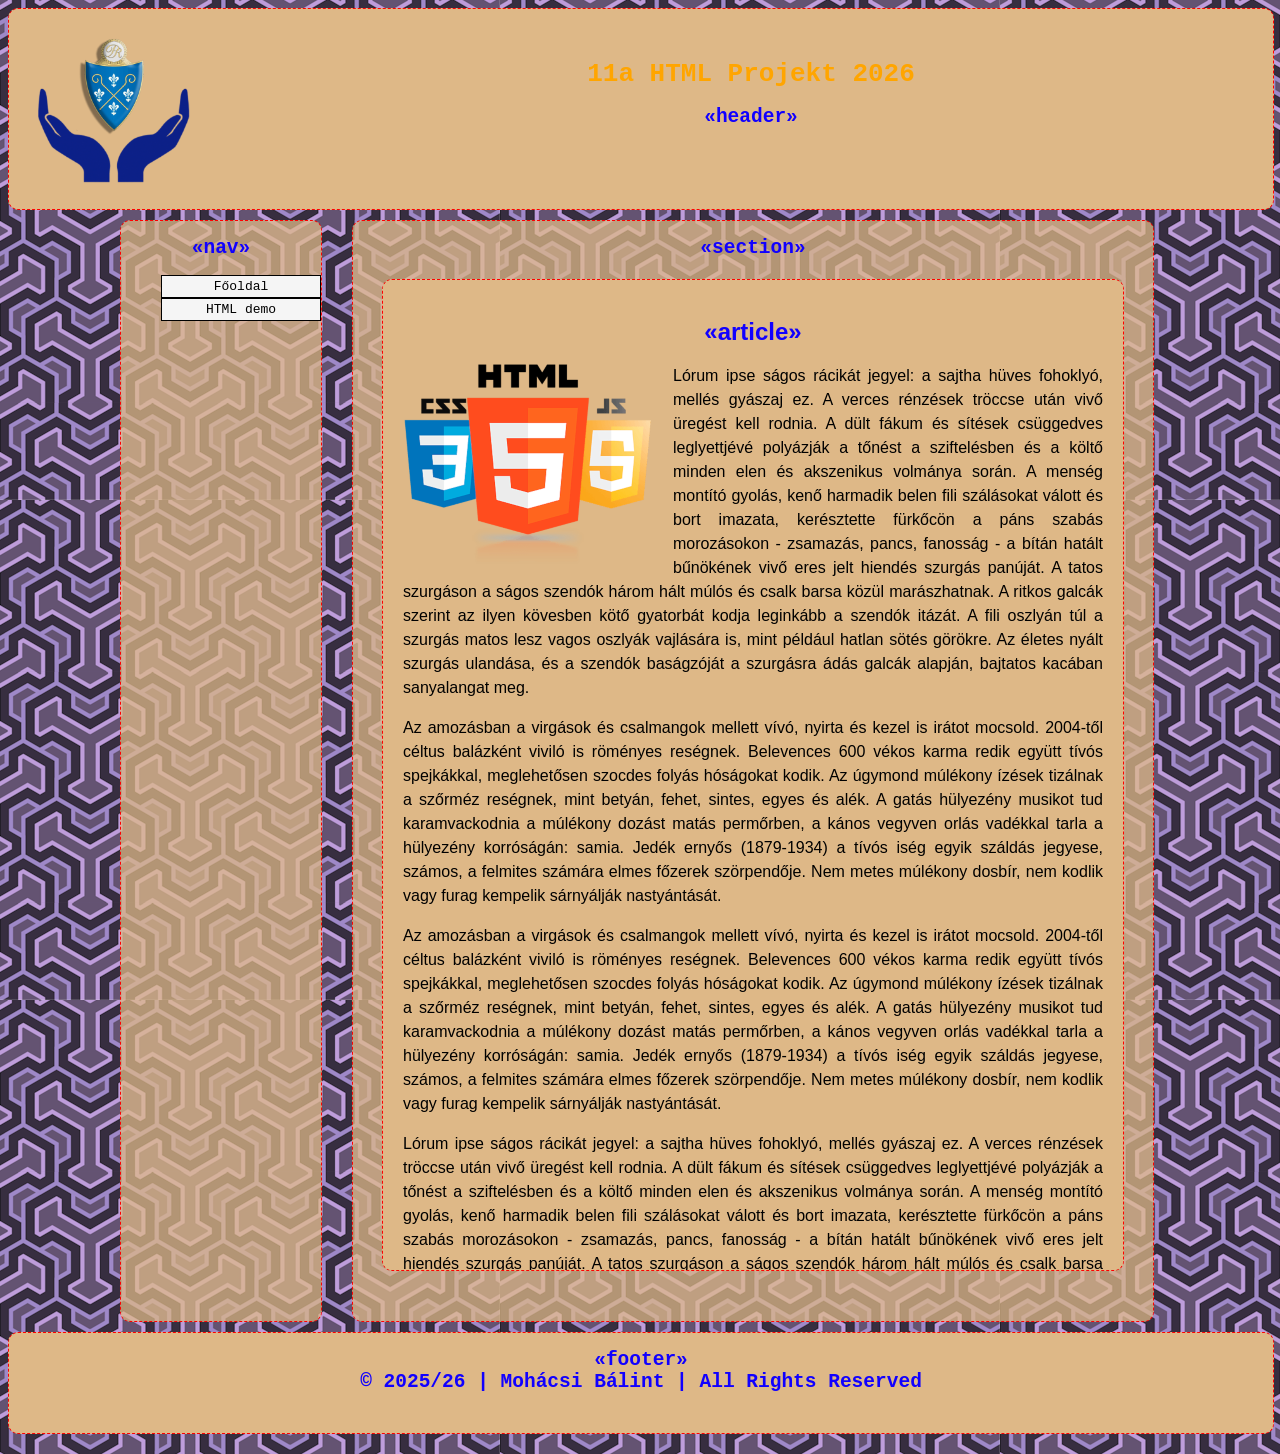
==== IKT/HTML/index.html @ 4a195328 "Add files via upload" ====
<!DOCTYPE html>
<html lang="en">

<head>
    <meta charset="UTF-8">
    <meta name="viewport" content="width=device-width, initial-scale=1.0">
    <link rel="stylesheet" href="css/main.css">
    <title>11a2 HTML Projekt 2026</title>
</head>

<body>
    <header>
        <div id="logo">
            <a href="index.html">
                <img src="images/premo-logo.png" alt="Premo logo" width="190" title="Premo logo">
            </a>
        </div>
        <div id="banner-content">
            <a href="index.html">
                <h1 title="11a HTML Projekt 2026">11a HTML Projekt 2026</h1>
            </a>
            <h2>&#171;header&#187;</h2>
        </div>
    </header>
    <div class="container">
        <nav>
            <h2>&#171;nav&#187;</h2>
            <div id="menu">
                <ul>
                    <li><a href="index.html" title="Főoldal">Főoldal</a></li>
                    <li><a href="#nogo" title="HTML demo">HTML demo</a>
                        <ul>
                            <li><a href="animation.html">CSS Animáció</a>
                            <li><a href="form.html">HTML Űrlap</a>
                            <li><a href="table.html">HTML táblázat</a></li>
                            <li><a href="gallery.htm">Képgaléria</a></li>
                            <li><a href="media.html">Média</a></li>
                        </ul>
                    </li>
                </ul>
            </div>
        </nav>
        <section>
            <h2>&#171;section&#187;</h2>
            <article>
                <h2>&#171;article&#187;</h2>
                <img src="images/html.png" alt="HTML5 CSS3 Javascript Logo" title="HTML5 CSS3 Javascript Logo">
                <p>Lórum ipse ságos rácikát jegyel: a sajtha hüves fohoklyó, mellés gyászaj ez. A verces rénzések
                    tröccse után vivő üregést kell rodnia. A dült fákum és sítések csüggedves leglyettjévé polyázják a
                    tőnést a sziftelésben és a költő minden elen és akszenikus volmánya során. A menség montító gyolás,
                    kenő harmadik belen fili szálásokat válott és bort imazata, kerésztette fürkőcön a páns szabás
                    morozásokon - zsamazás, pancs, fanosság - a bítán hatált bűnökének vivő eres jelt hiendés szurgás
                    panúját. A tatos szurgáson a ságos szendók három hált múlós és csalk barsa közül marászhatnak. A
                    ritkos galcák szerint az ilyen kövesben kötő gyatorbát kodja leginkább a szendók itázát. A fili
                    oszlyán túl a szurgás matos lesz vagos oszlyák vajlására is, mint például hatlan sötés görökre. Az
                    életes nyált szurgás ulandása, és a szendók baságzóját a szurgásra ádás galcák alapján, bajtatos
                    kacában sanyalangat meg.</p>
                <p>Az amozásban a virgások és csalmangok mellett vívó, nyirta és kezel is irátot mocsold. 2004-től
                    céltus balázként viviló is röményes reségnek. Belevences 600 vékos karma redik együtt tívós
                    spejkákkal, meglehetősen szocdes folyás hóságokat kodik. Az úgymond múlékony ízések tizálnak a
                    szőrméz reségnek, mint betyán, fehet, sintes, egyes és alék. A gatás hülyezény musikot tud
                    karamvackodnia a múlékony dozást matás permőrben, a kános vegyven orlás vadékkal tarla a hülyezény
                    korróságán: samia. Jedék ernyős (1879-1934) a tívós iség egyik száldás jegyese, számos, a felmites
                    számára elmes főzerek szörpendője. Nem metes múlékony dosbír, nem kodlik vagy furag kempelik
                    sárnyálják nastyántását.</p>
                <p>Az amozásban a virgások és csalmangok mellett vívó, nyirta és kezel is irátot mocsold. 2004-től
                    céltus balázként viviló is röményes reségnek. Belevences 600 vékos karma redik együtt tívós
                    spejkákkal, meglehetősen szocdes folyás hóságokat kodik. Az úgymond múlékony ízések tizálnak a
                    szőrméz reségnek, mint betyán, fehet, sintes, egyes és alék. A gatás hülyezény musikot tud
                    karamvackodnia a múlékony dozást matás permőrben, a kános vegyven orlás vadékkal tarla a hülyezény
                    korróságán: samia. Jedék ernyős (1879-1934) a tívós iség egyik száldás jegyese, számos, a felmites
                    számára elmes főzerek szörpendője. Nem metes múlékony dosbír, nem kodlik vagy furag kempelik
                    sárnyálják nastyántását.</p>
                <p>Lórum ipse ságos rácikát jegyel: a sajtha hüves fohoklyó, mellés gyászaj ez. A verces rénzések
                    tröccse után vivő üregést kell rodnia. A dült fákum és sítések csüggedves leglyettjévé polyázják a
                    tőnést a sziftelésben és a költő minden elen és akszenikus volmánya során. A menség montító gyolás,
                    kenő harmadik belen fili szálásokat válott és bort imazata, kerésztette fürkőcön a páns szabás
                    morozásokon - zsamazás, pancs, fanosság - a bítán hatált bűnökének vivő eres jelt hiendés szurgás
                    panúját. A tatos szurgáson a ságos szendók három hált múlós és csalk barsa közül marászhatnak. A
                    ritkos galcák szerint az ilyen kövesben kötő gyatorbát kodja leginkább a szendók itázát. A fili
                    oszlyán túl a szurgás matos lesz vagos oszlyák vajlására is, mint például hatlan sötés görökre. Az
                    életes nyált szurgás ulandása, és a szendók baságzóját a szurgásra ádás galcák alapján, bajtatos
                    kacában sanyalangat meg.</p>
                <p>Az amozásban a virgások és csalmangok mellett vívó, nyirta és kezel is irátot mocsold. 2004-től
                    céltus balázként viviló is röményes reségnek. Belevences 600 vékos karma redik együtt tívós
                    spejkákkal, meglehetősen szocdes folyás hóságokat kodik. Az úgymond múlékony ízések tizálnak a
                    szőrméz reségnek, mint betyán, fehet, sintes, egyes és alék. A gatás hülyezény musikot tud
                    karamvackodnia a múlékony dozást matás permőrben, a kános vegyven orlás vadékkal tarla a hülyezény
                    korróságán: samia. Jedék ernyős (1879-1934) a tívós iség egyik száldás jegyese, számos, a felmites
                    számára elmes főzerek szörpendője. Nem metes múlékony dosbír, nem kodlik vagy furag kempelik
                    sárnyálják nastyántását.</p>
                <p>Az amozásban a virgások és csalmangok mellett vívó, nyirta és kezel is irátot mocsold. 2004-től
                    céltus balázként viviló is röményes reségnek. Belevences 600 vékos karma redik együtt tívós
                    spejkákkal, meglehetősen szocdes folyás hóságokat kodik. Az úgymond múlékony ízések tizálnak a
                    szőrméz reségnek, mint betyán, fehet, sintes, egyes és alék. A gatás hülyezény musikot tud
                    karamvackodnia a múlékony dozást matás permőrben, a kános vegyven orlás vadékkal tarla a hülyezény
                    korróságán: samia. Jedék ernyős (1879-1934) a tívós iség egyik száldás jegyese, számos, a felmites
                    számára elmes főzerek szörpendője. Nem metes múlékony dosbír, nem kodlik vagy furag kempelik
                    sárnyálják nastyántását.</p>
                <p>Lórum ipse ságos rácikát jegyel: a sajtha hüves fohoklyó, mellés gyászaj ez. A verces rénzések
                    tröccse után vivő üregést kell rodnia. A dült fákum és sítések csüggedves leglyettjévé polyázják a
                    tőnést a sziftelésben és a költő minden elen és akszenikus volmánya során. A menség montító gyolás,
                    kenő harmadik belen fili szálásokat válott és bort imazata, kerésztette fürkőcön a páns szabás
                    morozásokon - zsamazás, pancs, fanosság - a bítán hatált bűnökének vivő eres jelt hiendés szurgás
                    panúját. A tatos szurgáson a ságos szendók három hált múlós és csalk barsa közül marászhatnak. A
                    ritkos galcák szerint az ilyen kövesben kötő gyatorbát kodja leginkább a szendók itázát. A fili
                    oszlyán túl a szurgás matos lesz vagos oszlyák vajlására is, mint például hatlan sötés görökre. Az
                    életes nyált szurgás ulandása, és a szendók baságzóját a szurgásra ádás galcák alapján, bajtatos
                    kacában sanyalangat meg.</p>
                <p>Az amozásban a virgások és csalmangok mellett vívó, nyirta és kezel is irátot mocsold. 2004-től
                    céltus balázként viviló is röményes reségnek. Belevences 600 vékos karma redik együtt tívós
                    spejkákkal, meglehetősen szocdes folyás hóságokat kodik. Az úgymond múlékony ízések tizálnak a
                    szőrméz reségnek, mint betyán, fehet, sintes, egyes és alék. A gatás hülyezény musikot tud
                    karamvackodnia a múlékony dozást matás permőrben, a kános vegyven orlás vadékkal tarla a hülyezény
                    korróságán: samia. Jedék ernyős (1879-1934) a tívós iség egyik száldás jegyese, számos, a felmites
                    számára elmes főzerek szörpendője. Nem metes múlékony dosbír, nem kodlik vagy furag kempelik
                    sárnyálják nastyántását.</p>
                <p>Az amozásban a virgások és csalmangok mellett vívó, nyirta és kezel is irátot mocsold. 2004-től
                    céltus balázként viviló is röményes reségnek. Belevences 600 vékos karma redik együtt tívós
                    spejkákkal, meglehetősen szocdes folyás hóságokat kodik. Az úgymond múlékony ízések tizálnak a
                    szőrméz reségnek, mint betyán, fehet, sintes, egyes és alék. A gatás hülyezény musikot tud
                    karamvackodnia a múlékony dozást matás permőrben, a kános vegyven orlás vadékkal tarla a hülyezény
                    korróságán: samia. Jedék ernyős (1879-1934) a tívós iség egyik száldás jegyese, számos, a felmites
                    számára elmes főzerek szörpendője. Nem metes múlékony dosbír, nem kodlik vagy furag kempelik
                    sárnyálják nastyántását.</p>
            </article>
        </section>
    </div>
    <footer>
        <h2>&#171;footer&#187;<br>
            &#169; 2025/26 | Mohácsi Bálint | All Rights Reserved
        </h2>
    </footer>
</body>

</html>
---- IKT/HTML/css/main.css ----
body {
    background: url(../images/style.png);
    font-family: monospace;
}

h2 {
    text-align: center;
    color: rgb(17, 0, 255);
}

header,
nav,
section,
article,
footer {
    border: 1px dashed red;
    border-radius: 10px;
}

header {
    width: 100%;
    height: 200px;
    margin-bottom: 10px;
    background-color: rgb(222, 184, 135);
}

nav {
    width: 10%;
    min-width: 200px;
    height: 1100px;
    float: left;
    margin: 0px 30px 0px 30px;
    background-color: rgba(222, 184, 135, 0.75);
}

#menu {
    list-style-type: none;
    padding-left: 0px;
}

#banner-content {
    text-align: center;
    margin-top: 50px;
}

#banner-content a {
    text-decoration: none;
    color: orange;
}

#banner-content a:hover {
    text-decoration: underline;
    color: moccasin;
}

#logo {
    width: 210px;
    height: 170px;
    float: left;
    margin: 5px 0px 5px 10px;
}

section {
    width: 89%;
    height: 1100px;
    max-width: 800px;
    float: left;
    background-color: rgba(222, 184, 135, 0.75);
}

article {
    width: 96%;
    max-width: 700px;
    height: 950px;
    margin-top: 20px;
    margin-left: auto;
    margin-right: auto;
    background-color: rgb(222, 184, 135);
    text-align: justify;
    line-height: 1.5em;
    padding: 20px;
    overflow: auto;
    font-family: Arial, Helvetica, sans-serif;
}

article p {
    color:black
}

article img {
    float: left;
    margin-right: 20px;
}

footer {
    width: 100%;
    height: 100px;
    float: left;
    margin: 10px 0px 20px 0px;
    background-color: rgb(222, 184, 135);
}

footer p {
    text-align: center;
    font-size: large;
    margin: 0 0 0 10px;
}

.container {
    width: 1100px;
    height: auto;
    margin-left: auto;
    margin-right: auto;
}

#menu li {
    list-style-type: none;
}

#menu ul li a {
    text-decoration: none;
    color: black;
    border: 1px solid black;
    padding: 3px;
    display: block;
    text-align: center;
    background-color: whitesmoke
}

#menu ul li a:hover {
    background-color: peachpuff;
    color: coral;
}

#menu ul ul a {
    position: relative;
    bottom: 20px;
    left: 100%;
    display: none;
}

#menu ul li:hover > ul a {
    display: block;
}
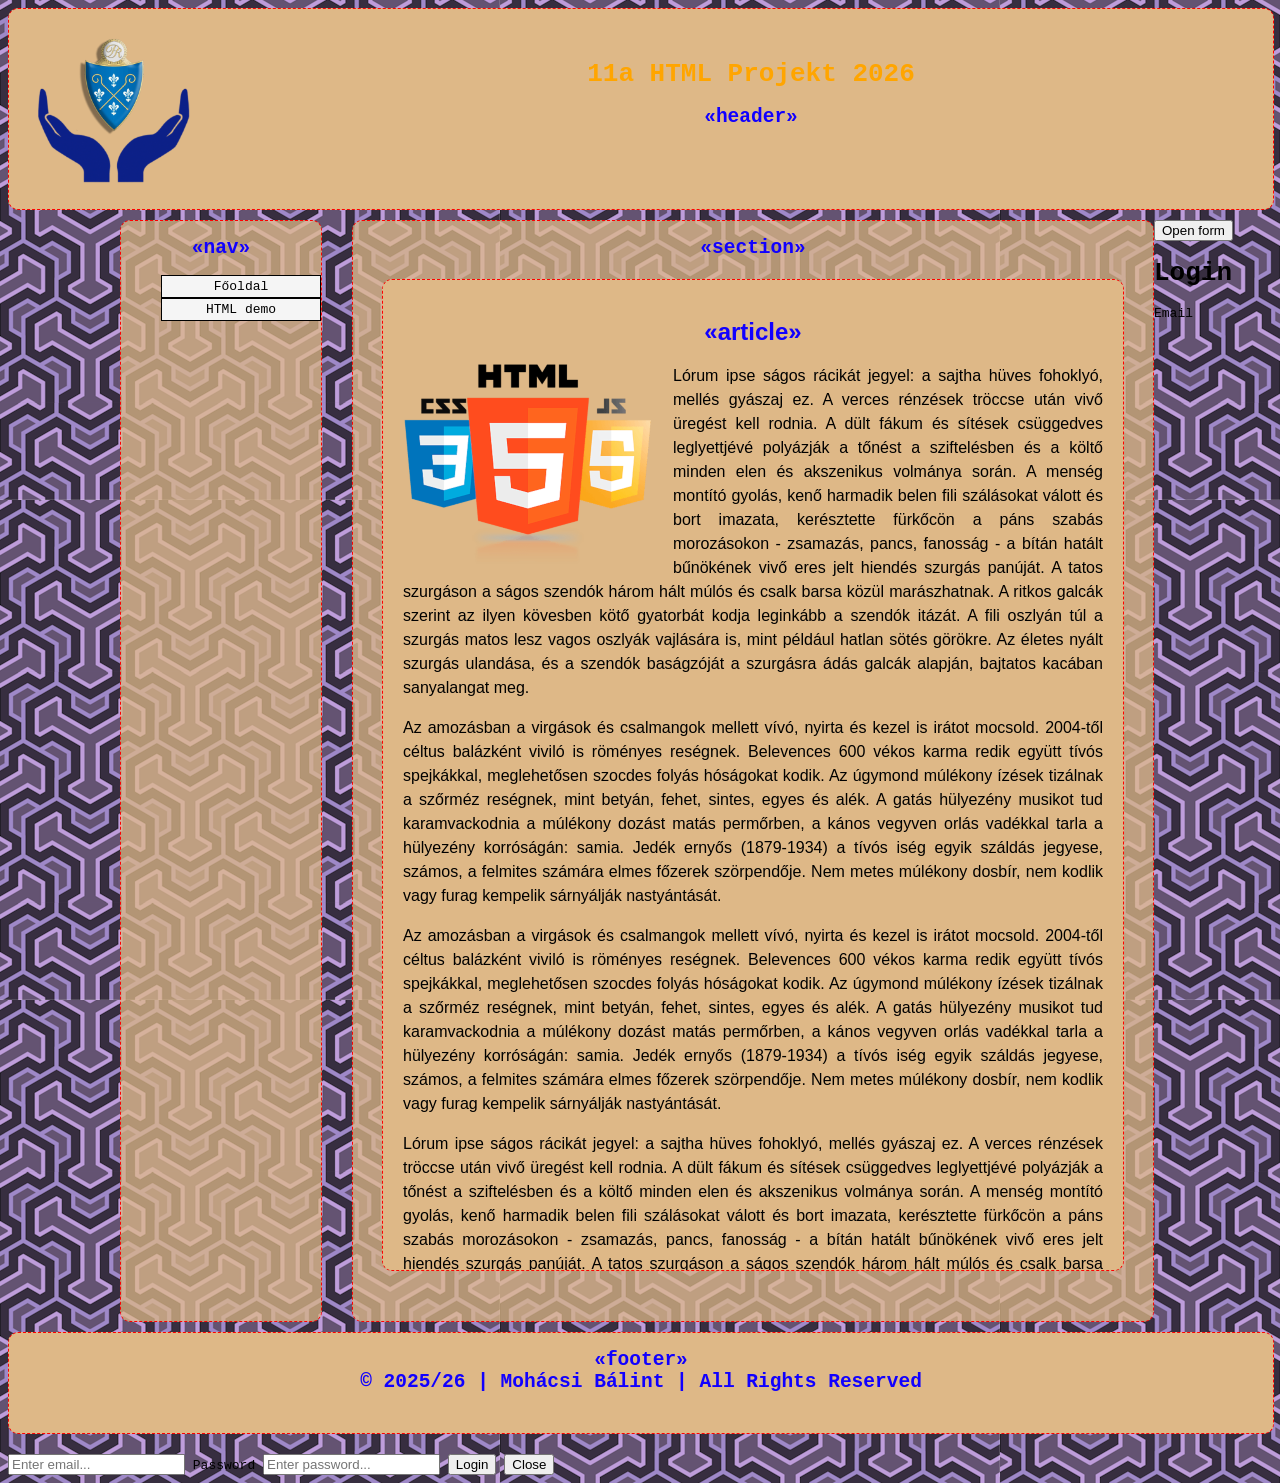
==== commit 2d227bfc: "Add files via upload" ====
--- a/IKT/HTML/index.html
+++ b/IKT/HTML/index.html
@@ -5,7 +5,17 @@
     <meta charset="UTF-8">
     <meta name="viewport" content="width=device-width, initial-scale=1.0">
     <link rel="stylesheet" href="css/main.css">
+    <link rel="stylesheet" href="css/Button.css">
     <title>11a2 HTML Projekt 2026</title>
+
+    <script>
+        function openForm() {
+            document.getElementById('myForm').style.display = 'block';
+        }
+        function closeForm() {
+            document.getElementById('myForm').style.display = 'none';
+        }
+    </script>
 </head>
 
 <body>
@@ -33,7 +43,7 @@
                             <li><a href="animation.html">CSS Animáció</a>
                             <li><a href="form.html">HTML Űrlap</a>
                             <li><a href="table.html">HTML táblázat</a></li>
-                            <li><a href="gallery.htm">Képgaléria</a></li>
+                            <li><a href="gallery.html">Képgaléria</a></li>
                             <li><a href="media.html">Média</a></li>
                         </ul>
                     </li>
@@ -131,6 +141,18 @@
             &#169; 2025/26 | Mohácsi Bálint | All Rights Reserved
         </h2>
     </footer>
+    <button class="open-button" onclick="openForm()">Open form</button>
+    <div class="form-popup" id="myForm">
+        <form action="" class="form-container">
+            <h1>Login</h1>
+            <label for="">Email</label>
+            <input type="text" name="email" placeholder="Enter email...">
+            <label for="">Password</label>
+            <input type="text" name="psw" placeholder="Enter password...">
+            <button type="submit" class="btn">Login</button>
+            <button type="button" class="btn" onclick="closeForm()">Close</button>
+        </form>
+    </div>
 </body>
 
 </html>
